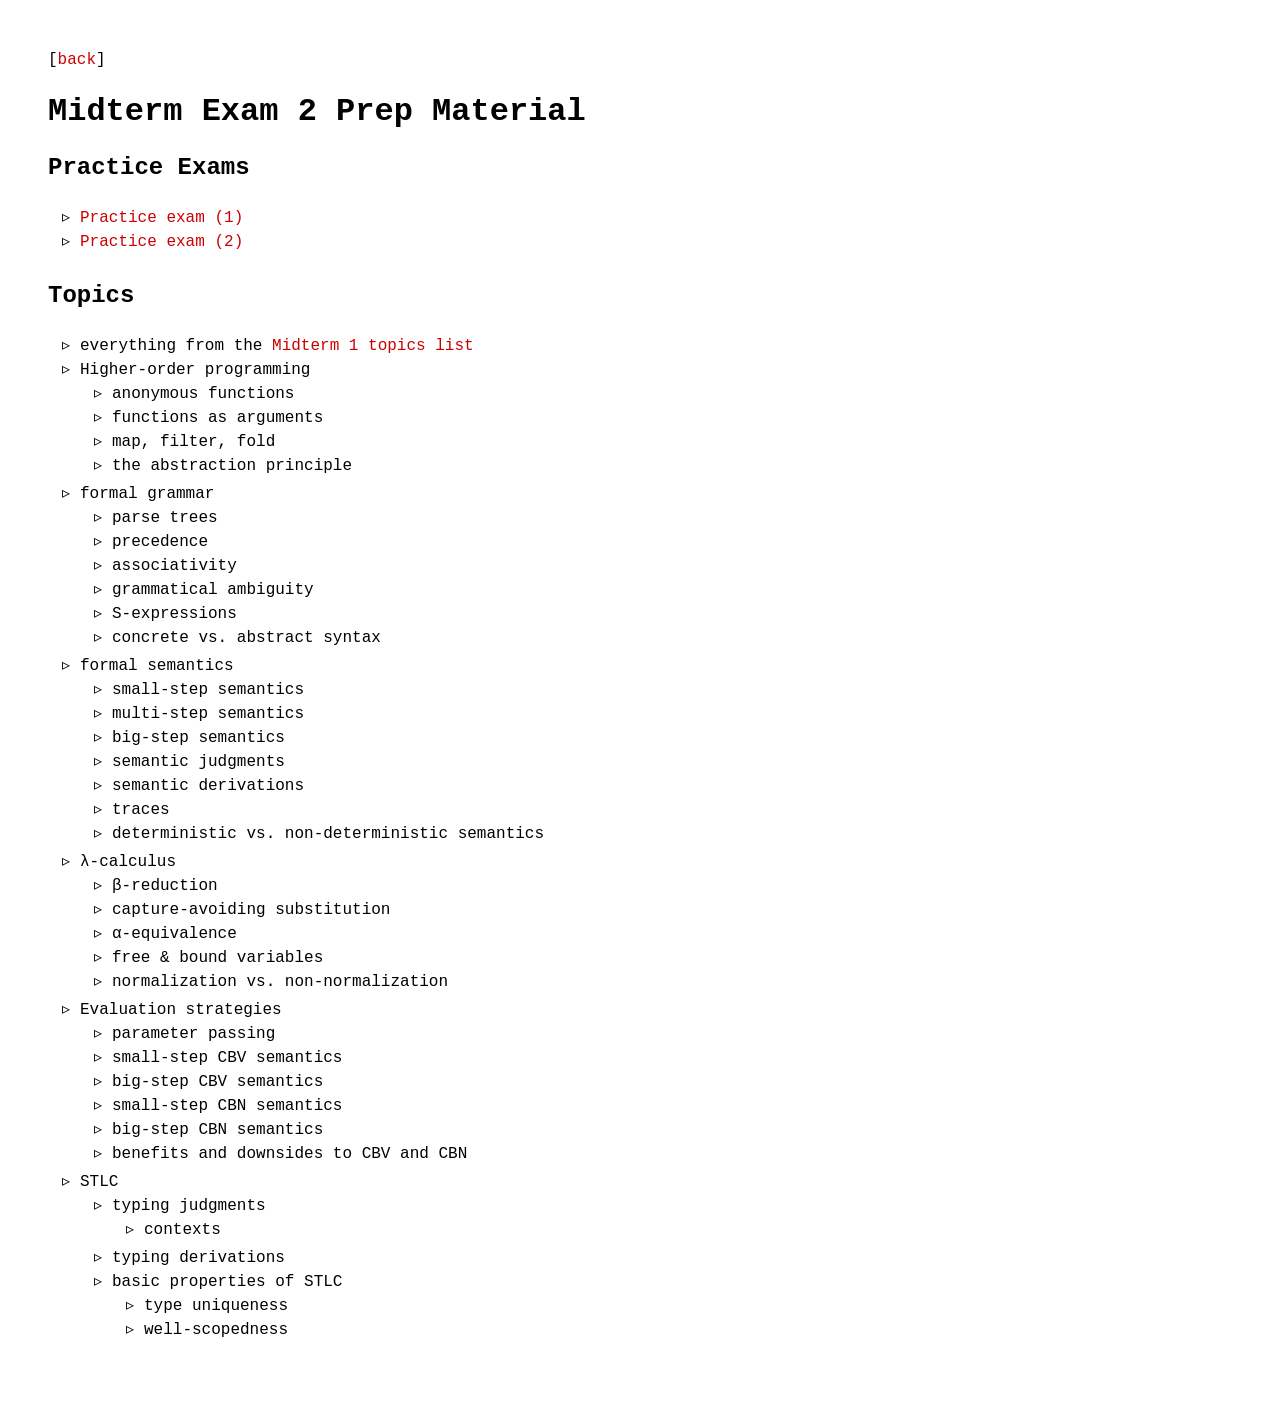
==== midterm-2/midterm-prep.html @ 374562e0 "added midterm practice and lecture material" ====
<?xml version="1.0" encoding="utf-8"?>
<!DOCTYPE html PUBLIC "-//W3C//DTD XHTML 1.0 Strict//EN"
"http://www.w3.org/TR/xhtml1/DTD/xhtml1-strict.dtd">
<html xmlns="http://www.w3.org/1999/xhtml" lang="en" xml:lang="en">
<head>
<!-- 2026-11-04 Wed 16:09 -->
<meta http-equiv="Content-Type" content="text/html;charset=utf-8" />
<meta name="viewport" content="width=device-width, initial-scale=1" />
<title>Midterm Exam 2 Prep Material</title>
<meta name="author" content="Nathan" />
<meta name="generator" content="Org Mode" />
<link rel="stylesheet" type="text/css" href="../style.css" />
</head>
<body>
<div id="org-div-home-and-up">[<a href="../index.html">back</a>]</div><div id="content" class="content">
<h1 class="title">Midterm Exam 2 Prep Material</h1>
<div id="outline-container-org2576c06" class="outline-2">
<h2 id="org2576c06">Practice Exams</h2>
<div class="outline-text-2" id="text-org2576c06">
<ul class="org-ul">
<li><a href="practice-exam-1.pdf">Practice exam (1)</a></li>
<li><a href="practice-exam-2.pdf">Practice exam (2)</a></li>
</ul>
</div>
</div>
<div id="outline-container-orga424bd0" class="outline-2">
<h2 id="orga424bd0">Topics</h2>
<div class="outline-text-2" id="text-orga424bd0">
<ul class="org-ul">
<li>everything from the <a href="https://bu-cs320.github.io/cs320-f26/midterm/midterm-prep.html">Midterm 1 topics list</a></li>
<li>Higher-order programming
<ul class="org-ul">
<li>anonymous functions</li>
<li>functions as arguments</li>
<li>map, filter, fold</li>
<li>the abstraction principle</li>
</ul></li>
<li>formal grammar
<ul class="org-ul">
<li>parse trees</li>
<li>precedence</li>
<li>associativity</li>
<li>grammatical ambiguity</li>
<li>S-expressions</li>
<li>concrete vs. abstract syntax</li>
</ul></li>
<li>formal semantics
<ul class="org-ul">
<li>small-step semantics</li>
<li>multi-step semantics</li>
<li>big-step semantics</li>
<li>semantic judgments</li>
<li>semantic derivations</li>
<li>traces</li>
<li>deterministic vs. non-deterministic semantics</li>
</ul></li>
<li>&lambda;-calculus
<ul class="org-ul">
<li>&beta;-reduction</li>
<li>capture-avoiding substitution</li>
<li>&alpha;-equivalence</li>
<li>free &amp; bound variables</li>
<li>normalization vs. non-normalization</li>
</ul></li>
<li>Evaluation strategies
<ul class="org-ul">
<li>parameter passing</li>
<li>small-step CBV semantics</li>
<li>big-step CBV semantics</li>
<li>small-step CBN semantics</li>
<li>big-step CBN semantics</li>
<li>benefits and downsides to CBV and CBN</li>
</ul></li>
<li>STLC
<ul class="org-ul">
<li>typing judgments
<ul class="org-ul">
<li>contexts</li>
</ul></li>
<li>typing derivations</li>
<li>basic properties of STLC
<ul class="org-ul">
<li>type uniqueness</li>
<li>well-scopedness</li>
</ul></li>
</ul></li>
</ul>
</div>
</div>
</div>
</body>
</html>
---- style.css ----
body {
    font-family: 'Courier', monospace;
    font-size: medium;
    margin: 3em;
    max-width: 900px;
    line-height: 1.5;
}

.title {
    line-height: normal;
    margin-bottom: 0.5em;
}

.subtitle {
    font-size: 0.75em;
    line-height: normal;
}

h1 {
    font-size: 2em;
    margin-bottom: 0.1em;
}

h2 {
    font-size: 1.5em;
}

h3 {
    border-top: 2px solid black;
}

p {
    margin-top: 0;
    margin-bottom: 1em;
}

a:link {
    text-decoration: none;
    color: #CC0000;
    /* color: #005b9e; */
}

a:visited {
    text-decoration: none;
    color: #CC0000;
    /* color: #005b9e; */
}

a:hover {
    /* background-color: yellow; */
    text-decoration: underline;
}

hr {
    border: 1px dashed black;
}

ul {
    list-style-type: "▹ ";
    margin-top: 0;
    padding-left: 2em;
    padding-bottom: 0.25em;
}


table {
    border-collapse: collapse;
    max-width: 900px;
}

th, td {
    /* padding-right: 1.25em; */
    text-align: left;
    vertical-align: top;
}

tbody {
    border: 1px solid black;
}

blockquote {
    margin: 1em 0;
    padding: 0.5em;
    background: #e8e8e8;
}

img {
    border: 1px dashed lightgray;
}

code {
    font-size: 1.2em;
    font-family: 'Courier', monospace;
    background-color: #e8e8e8;
}

pre{
    background-color: #e8e8e8;
    font-family: 'Courier', monospace;
    padding: 20px;
    display: block;
    overflow: auto;
    line-height: 1.2em;
}

#table-of-contents {
    position: fixed;
    right: 1.5em;
    top: 1.25em;
    max-height: 100%;
    width: 20em;
    overflow: auto;
}

@media only screen and (max-width: calc(900px + 24em)) {
    #table-of-contents {
        display: none;
    }
}
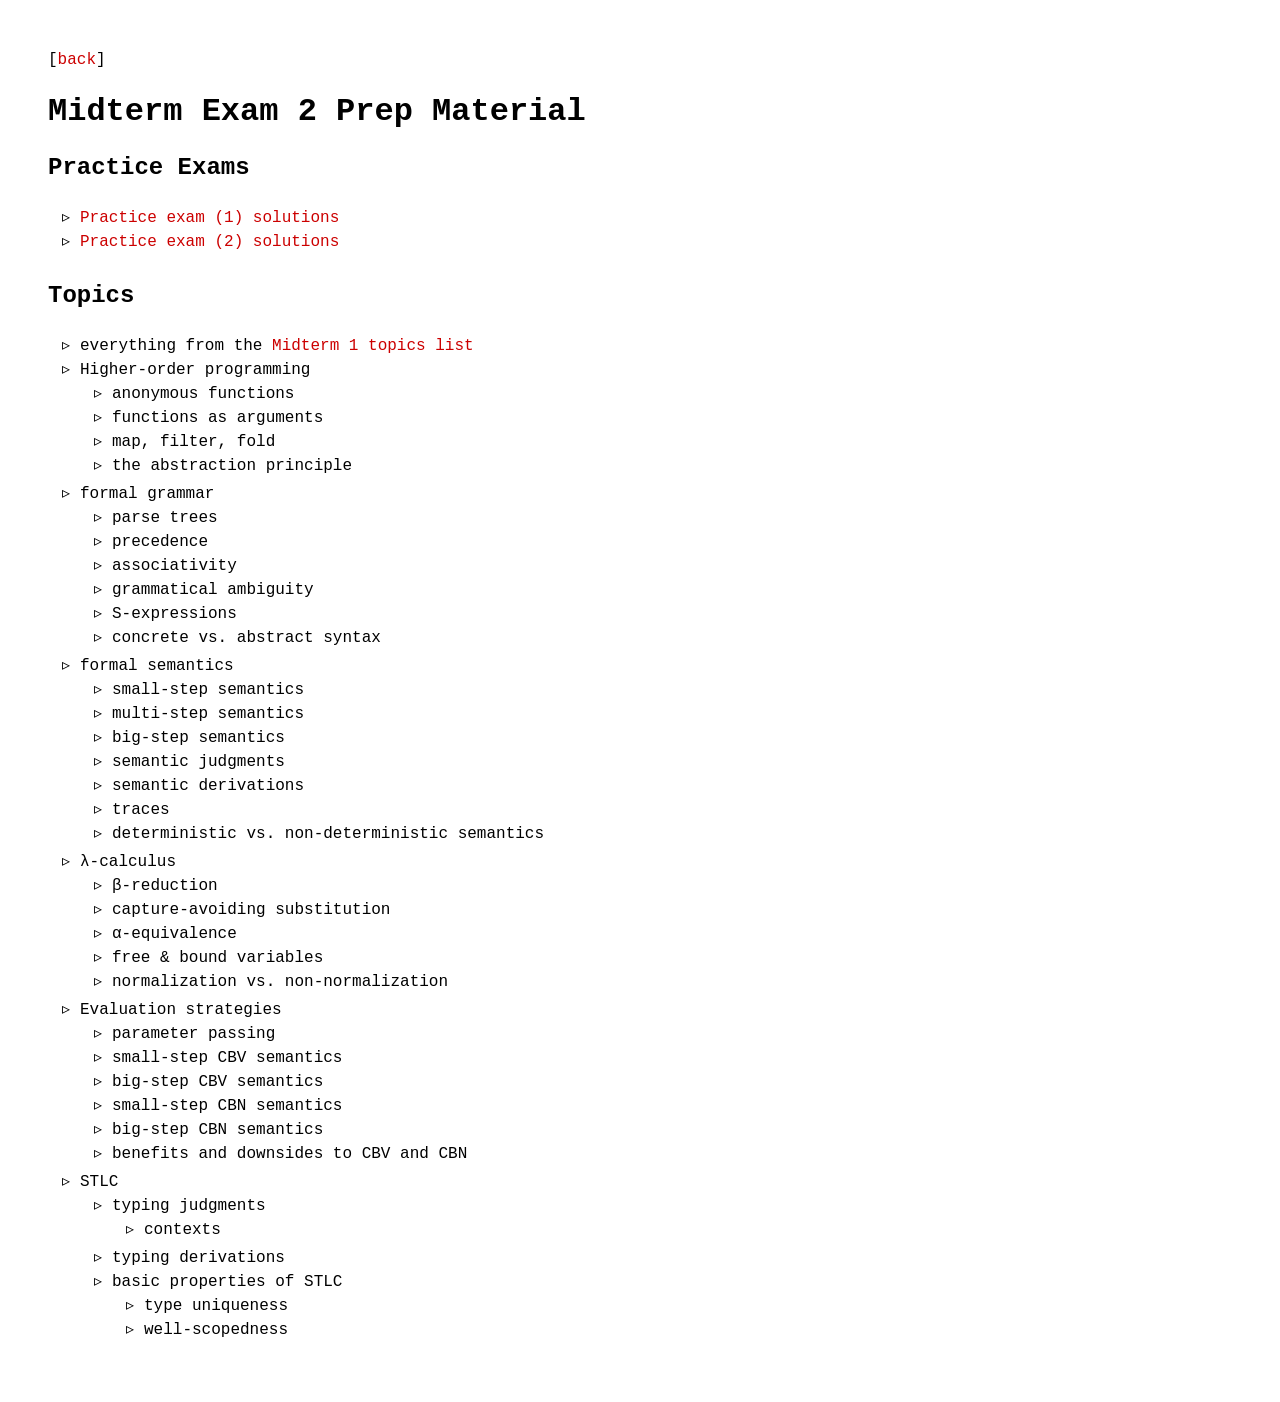
==== commit e61fc23d: "added practice exam solutions" ====
--- a/midterm-2/midterm-prep.html
+++ b/midterm-2/midterm-prep.html
@@ -3,7 +3,7 @@
 "http://www.w3.org/TR/xhtml1/DTD/xhtml1-strict.dtd">
 <html xmlns="http://www.w3.org/1999/xhtml" lang="en" xml:lang="en">
 <head>
-<!-- 2026-11-04 Wed 16:09 -->
+<!-- 2026-11-11 Wed 13:31 -->
 <meta http-equiv="Content-Type" content="text/html;charset=utf-8" />
 <meta name="viewport" content="width=device-width, initial-scale=1" />
 <title>Midterm Exam 2 Prep Material</title>
@@ -14,18 +14,18 @@
 <body>
 <div id="org-div-home-and-up">[<a href="../index.html">back</a>]</div><div id="content" class="content">
 <h1 class="title">Midterm Exam 2 Prep Material</h1>
-<div id="outline-container-org2576c06" class="outline-2">
-<h2 id="org2576c06">Practice Exams</h2>
-<div class="outline-text-2" id="text-org2576c06">
+<div id="outline-container-org358c1c4" class="outline-2">
+<h2 id="org358c1c4">Practice Exams</h2>
+<div class="outline-text-2" id="text-org358c1c4">
 <ul class="org-ul">
-<li><a href="practice-exam-1.pdf">Practice exam (1)</a></li>
-<li><a href="practice-exam-2.pdf">Practice exam (2)</a></li>
+<li><a href="practice-exam-1.pdf">Practice exam (1)</a> <a href="practice-exam-1-sol.pdf">solutions</a></li>
+<li><a href="practice-exam-2.pdf">Practice exam (2)</a> <a href="practice-exam-2-sol.pdf">solutions</a></li>
 </ul>
 </div>
 </div>
-<div id="outline-container-orga424bd0" class="outline-2">
-<h2 id="orga424bd0">Topics</h2>
-<div class="outline-text-2" id="text-orga424bd0">
+<div id="outline-container-orga9601a7" class="outline-2">
+<h2 id="orga9601a7">Topics</h2>
+<div class="outline-text-2" id="text-orga9601a7">
 <ul class="org-ul">
 <li>everything from the <a href="https://bu-cs320.github.io/cs320-f26/midterm/midterm-prep.html">Midterm 1 topics list</a></li>
 <li>Higher-order programming
